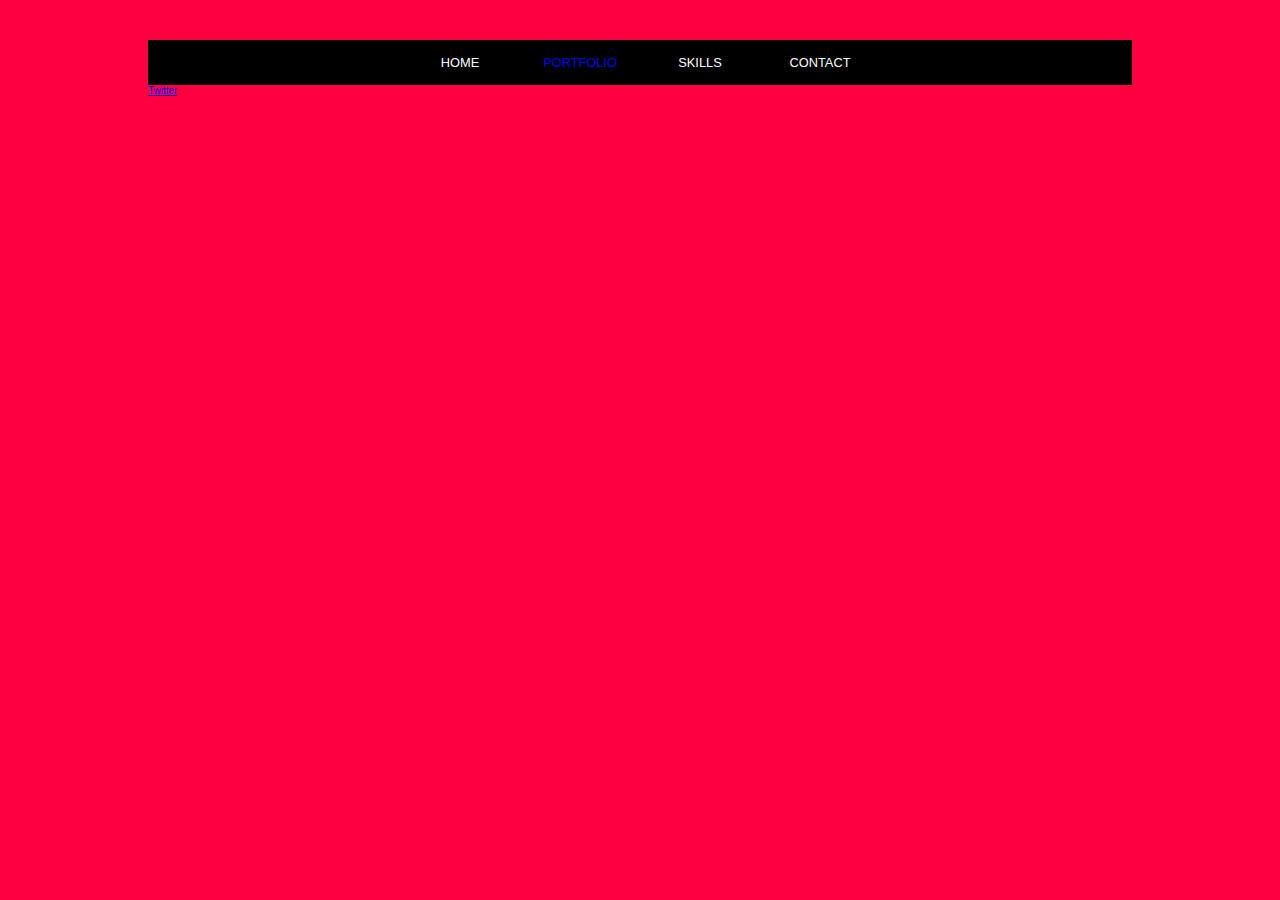
==== contactMe.html @ 65b900da "My Site" ====
<!DOCTYPE html>
<html>
<head>
	<title>Contact</title>
	<link rel="stylesheet" type="text/css" href="css/style.css">
</head>
<body>

<nav>
    <ul id="main">
      <li>Home</li>
      <a href="portfolio.html"><li>Portfolio</li></a>
      <li>Skills
        <ul class="drop">
          <div>
          <li>Graphic Design</li>
          <li>Web Design</li>
          <li>Acting</li>
          </div>
        </ul>
      </li>
      <li>Contact</li>
      <div id="marker"></div>
    </ul>
  </nav>

<a href="https://twitter.com/_Oyinkansola">Twitter</a>
</body>
</html>
---- css/style.css ----
* {
  box-sizing: border-box;
}

h1{
    padding-top: 20px;
}

#special{
  font-family: 'Permanent Marker', cursive;
  font-size: 40px;
}

body {
  font-family: 'Raleway', sans-serif;
  color: white;
  background: #fc003f;
  font-family: ;
  font-size: 10px;
  padding: 20px;
  width: 80%;
  margin: 20px auto;
}

.section-c {
  border: 5px solid #f0f0f0;
  border-radius: 5px;
  text-align:center; 
}

.container {
  padding-left: 40px;
  padding-right: 40px;
}

p {
  font-size: 20px;
}

#main {
  position: relative;
  text-align: center;
  list-style: none;
  background: #000000 ;
  font-weight: 500;
  font-size: 0;
  text-transform: uppercase;
  display: inline-block;
  padding: 0;
  margin-top: 0;
  width: 100%;
}
#main li {
  font-size: 0.8rem;
  display: inline-block;
  position: relative;
  padding: 15px 20px;
  cursor: pointer;
  z-index: 5;
  min-width: 120px;
}

li {
  margin: 0;
}

.drop {
  overflow: hidden;
  list-style: none;
  position: absolute;
  padding: 0;
  width: 100%;
  left: 0;
  top: 48px;
}
.drop div {
  -webkit-transform: translate(0, -100%);
  -moz-transform: translate(0, -100%);
  -ms-transform: translate(0, -100%);
  transform: translate(0, -100%);
  -webkit-transition: all 0.5s 0.1s;
  -moz-transition: all 0.5s 0.1s;
  -ms-transition: all 0.5s 0.1s;
  transition: all 0.5s 0.1s;
  position: relative;
}
.drop li {
  display: block;
  padding: 0;
  width: 100%;
  background: #000000;
}

/*#marker {
  height: 6px;
  background: #3E8760 !important;
  position: absolute;
  bottom: 0;
  width: 120px;
  z-index: 2;
  -webkit-transition: all 0.35s;
  -moz-transition: all 0.35s;
  -ms-transition: all 0.35s;
  transition: all 0.35s;
}*/

#main li:nth-child(1):hover ul div {
  -webkit-transform: translate(0, 0);
  -moz-transform: translate(0, 0);
  -ms-transform: translate(0, 0);
  transform: translate(0, 0);
}
#main li:nth-child(1):hover ~ #marker {
  -webkit-transform: translate(0px, 0);
  -moz-transform: translate(0px, 0);
  -ms-transform: translate(0px, 0);
  transform: translate(0px, 0);
}

#main li:nth-child(2):hover ul div {
  -webkit-transform: translate(0, 0);
  -moz-transform: translate(0, 0);
  -ms-transform: translate(0, 0);
  transform: translate(0, 0);
}
#main li:nth-child(2):hover ~ #marker {
  -webkit-transform: translate(120px, 0);
  -moz-transform: translate(120px, 0);
  -ms-transform: translate(120px, 0);
  transform: translate(120px, 0);
}

#main li:nth-child(3):hover ul div {
  -webkit-transform: translate(0, 0);
  -moz-transform: translate(0, 0);
  -ms-transform: translate(0, 0);
  transform: translate(0, 0);
}
#main li:nth-child(3):hover ~ #marker {
  -webkit-transform: translate(240px, 0);
  -moz-transform: translate(240px, 0);
  -ms-transform: translate(240px, 0);
  transform: translate(240px, 0);
}

#main li:nth-child(4):hover ul div {
  -webkit-transform: translate(0, 0);
  -moz-transform: translate(0, 0);
  -ms-transform: translate(0, 0);
  transform: translate(0, 0);
}
#main li:nth-child(4):hover ~ #marker {
  -webkit-transform: translate(360px, 0);
  -moz-transform: translate(360px, 0);
  -ms-transform: translate(360px, 0);
  transform: translate(360px, 0);
}



input {
  padding: .25rem 0;
  border: 0;
  border-bottom: 1px solid;
  outline: 0;
  background: transparent;
  color: #fff;
  border-color: #fff;
  font-size: 1rem;
  line-height: 2rem;
  letter-spacing: .125rem;
  transition: all .5s cubic-bezier(.4, .25, .8, .3);
}

button{
  padding: 10px 30px 10px 30px;
  transition: background-color .5s;
  /*background-color: rgba(255,255,255,0.5);*/
  border-radius: 30px;
  border-color: white;
  position: right;
  margin: auto;
  color: #fc002f;
  font-weight: bold;
  background-color: white;
  cursor: pointer;
}

button:hover{
  background-color: #fc002f;
  color: white;

}


.images {
  max-width: 300px;
  max-height: 300px;
  border: 2px solid #fff;
  size: cover;
  position: inline;
}

.images:hover {
  max-width: 300px;
  max-height: 300px;
  border: 2px solid #fff;
  size: cover;
  position: inline;
  -webkit-box-shadow: -1px 1px 22px 1px rgba(156,156,156,1);
  -moz-box-shadow: -1px 1px 22px 1px rgba(156,156,156,1);
  box-shadow: -1px 1px 22px 1px rgba(156,156,156,1);
  cursor: pointer;
}
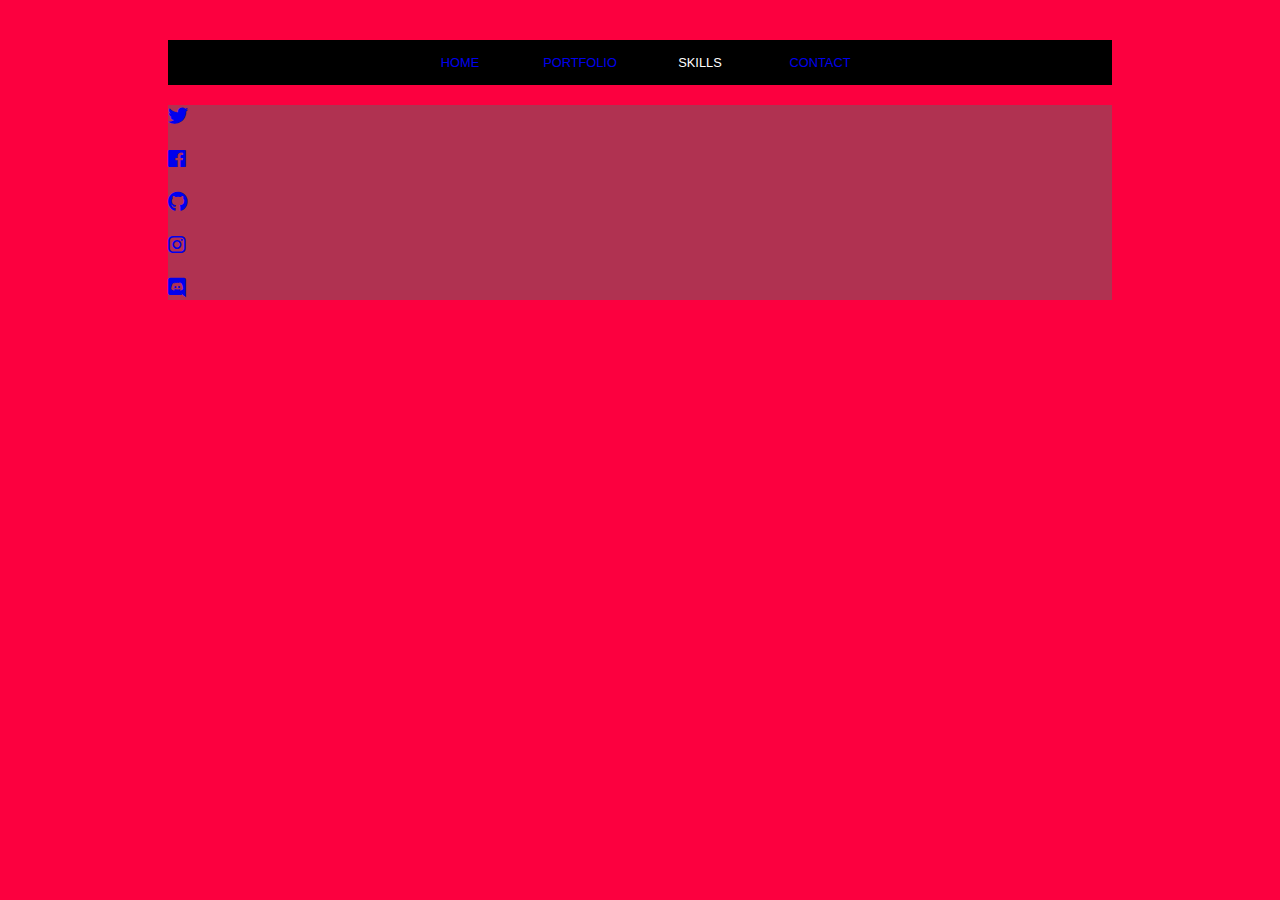
==== commit 766c8b58: "Updated Social Links" ====
--- a/contactMe.html
+++ b/contactMe.html
@@ -3,12 +3,13 @@
 <head>
 	<title>Contact</title>
 	<link rel="stylesheet" type="text/css" href="css/style.css">
+	<link rel="stylesheet" type="text/css" href="fontawesome/css/fontawesome-all.css">
 </head>
-<body>
-
-<nav>
+<body class="container">
+  <!-- not responsive yet -->
+  <nav>
     <ul id="main">
-      <li>Home</li>
+      <a href="landingPage.html"><li>Home</li></a>
       <a href="portfolio.html"><li>Portfolio</li></a>
       <li>Skills
         <ul class="drop">
@@ -19,11 +20,27 @@
           </div>
         </ul>
       </li>
-      <li>Contact</li>
+      <a href="contactMe.html"><li>Contact</li></a>
       <div id="marker"></div>
     </ul>
   </nav>
 
-<a href="https://twitter.com/_Oyinkansola">Twitter</a>
+
+
+<div class="social">
+	
+	<a href="https://twitter.com/_Oyinkansola"><p><i class="fab fa-twitter"></i></p></a>
+
+	<a href="https://facebook.com/Oyinkansola.Babatunde7" ><p><i class="fab fa-facebook"></i></p></li></a>
+
+	<a href="https://Github.com/Oyinkansolight"><p><i class="fab fa-github"></i></p></a>
+
+	<a href="https://Instagram.com/Its_Oyinkay"><p><i class="fab fa-instagram"></i></p></a>
+
+	<a href="https://Discordapp.com/Oyinkay"><p><i class="fab fa-discord"></i></p></a>
+
+</div>
+
+
 </body>
 </html>--- a/css/style.css
+++ b/css/style.css
@@ -211,4 +211,8 @@
   -moz-box-shadow: -1px 1px 22px 1px rgba(156,156,156,1);
   box-shadow: -1px 1px 22px 1px rgba(156,156,156,1);
   cursor: pointer;
+}
+
+.social{
+  background-color: rgba(100,100,100,0.5);
 }